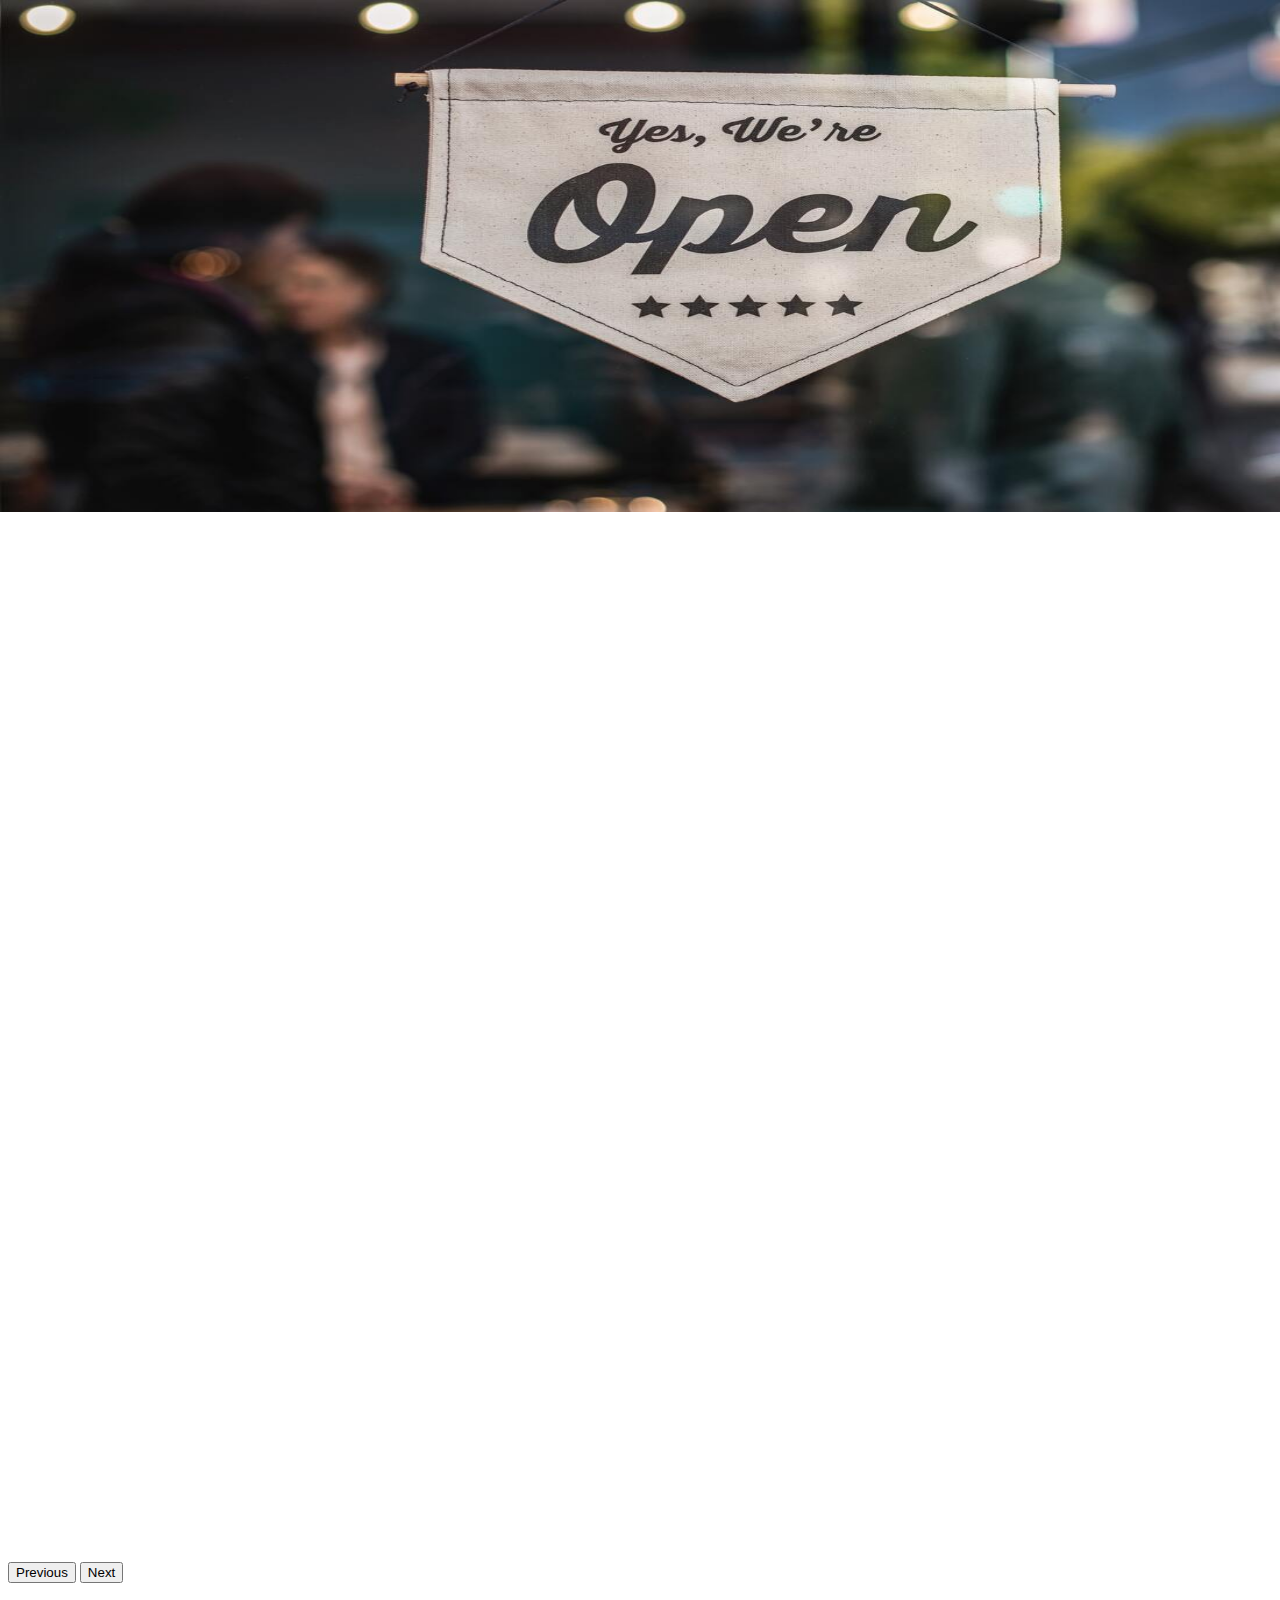
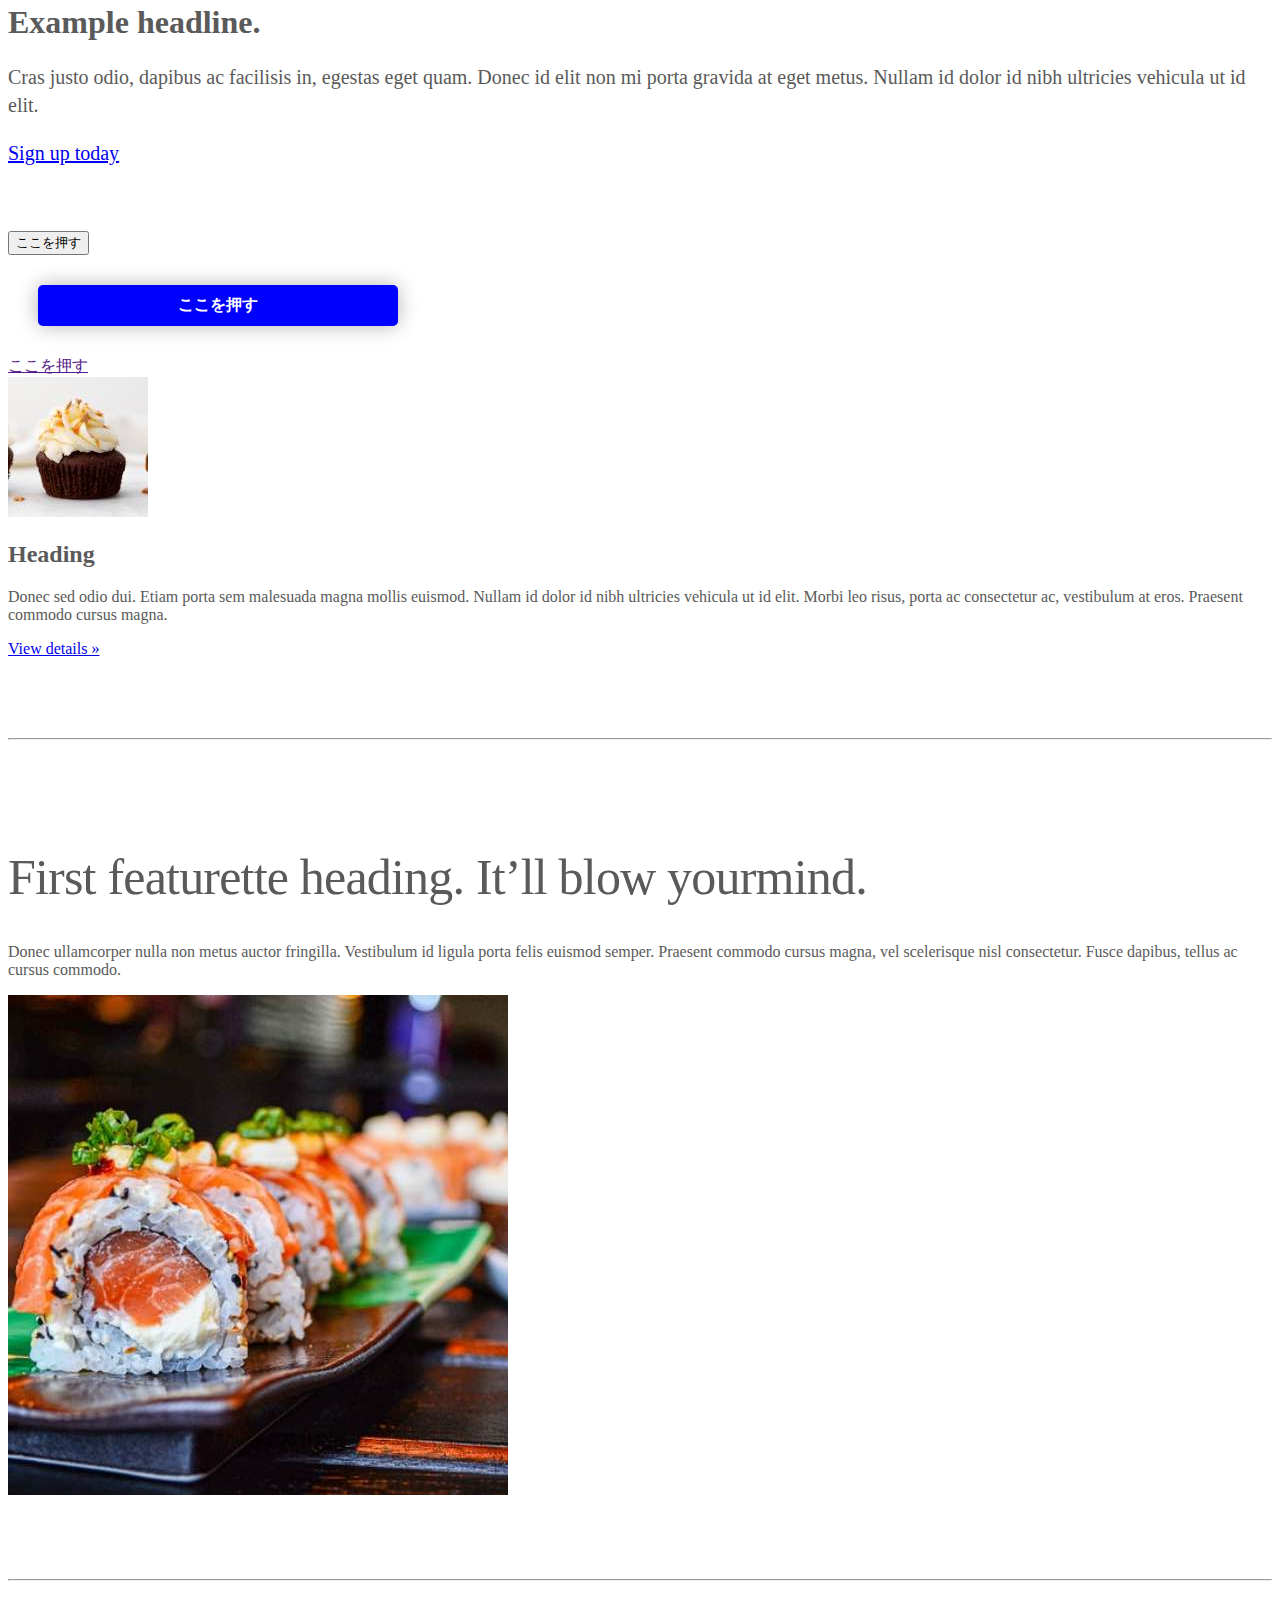
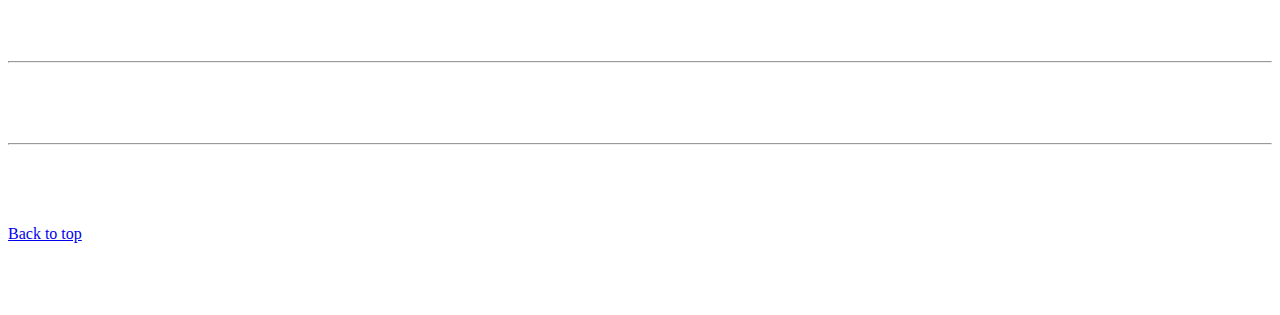
==== kadai_003/index_for_student.html @ 0d4db13d "Add files via upload" ====
<!doctype html>
<html lang="en">
  <head>
    <meta charset="utf-8">
    <meta name="viewport" content="width=device-width, initial-scale=1">
    <meta name="description" content="">
    <meta name="author" content="Mark Otto, Jacob Thornton, and Bootstrap contributors">
    <meta name="generator" content="Hugo 0.79.0">
    <title>Carousel Template · Bootstrap v5.0</title>
    <link rel="canonical" href="https://getbootstrap.com/docs/5.0/examples/carousel/">
    <!-- ************************************************ bootstrap.min.cssの読み込み -->
    <link href="https://cdn.jsdelivr.net/npm/bootstrap@5.0.0-beta1/dist/css/bootstrap.min.css" rel="stylesheet" integrity="sha384-giJF6kkoqNQ00vy+HMDP7azOuL0xtbfIcaT9wjKHr8RbDVddVHyTfAAsrekwKmP1" crossorigin="anonymous">
    <!-- ************************************************ carousel.cssの読み込み -->
    <link href="carousel.css" rel="stylesheet">
    <!-- ************************************************ bootstrap.bundle.min.jsの読み込み -->
    <script src="https://cdn.jsdelivr.net/npm/bootstrap@5.0.0-beta1/dist/js/bootstrap.bundle.min.js" integrity="sha384-ygbV9kiqUc6oa4msXn9868pTtWMgiQaeYH7/t7LECLbyPA2x65Kgf80OJFdroafW" crossorigin="anonymous" defer></script>
  </head>
  <body>
    <main>
      <!-- カールセル開始 -->
      <!-- carousel クラス と slide クラスを適用します-->
      <div id="myCarousel" class="carousel slide" data-bs-ride="carousel">
      
        <div class="carousel-indicators">
          <button type="button" data-bs-target="#myCarousel" data-bs-slide-to="0" class="active" aria-current="true" aria-label="Slide 1"></button>
          <button type="button" data-bs-target="#myCarousel" data-bs-slide-to="1" aria-label="Slide 2"></button>
          <button type="button" data-bs-target="#myCarousel" data-bs-slide-to="2" aria-label="Slide 3"></button>
        </div>
     
        <div class="carousel-inner">
        
          <div class="carousel-item active">
            <img src="img/top_1.jpg" class="d-block w-100" alt="メインビジュアル1">
          </div>
          <div class="carousel-item ">
            <img src="img/top_2.jpg" class="d-block w-100" alt="メインビジュアル2">
          </div>
          <div class="carousel-item">
            <img src="img/top_3.jpg" class="d-block w-100" alt="メインビジュアル3">
          </div>
        </div>
        <button class="carousel-control-prev" type="button" data-bs-target="#myCarousel" data-bs-slide="prev">
          <span class="carousel-control-prev-icon" aria-hidden="true"></span>
          <span class="visually-hidden">Previous</span>
        </button>
        <button class="carousel-control-next" type="button" data-bs-target="#myCarousel" data-bs-slide="next">
          <span class="carousel-control-next-icon" aria-hidden="true"></span>
          <span class="visually-hidden">Next</span>
        </button>
          <div class="container">
            <div class="carousel-caption">
              <h1>Example headline.</h1>
              <p>Cras justo odio, dapibus ac facilisis in, egestas eget quam. Donec id elit non mi porta gravida at eget
                metus. Nullam id dolor id nibh ultricies vehicula ut id elit.</p>
              <p><a class="btn btn-lg btn-primary" href="#" role="button">Sign up today</a></p>
            </div>
          </div>
      </div>
 
      
      <!-- ************************************************ カールセル終了 -->
      <!-- <div class="container marketing"> -->
        <div class="container">

          <style>
            
            /* ここにCSSを記載します。 */
            .button-test {
           /* パディング(余白)上下方向10px 左右方向30px */
           padding: 10px 30px;
           /* ボタンの幅 300px */
           width: 300px;
           /* 背景色 青 */
           background-color: blue;
           /* フォント色 白 */
           color: white;
            /* テキスト中央揃え */
          text-align: center;
          /* フォントを太く */
          font-weight: bold;
          /* ボタンの角を丸める */
          border-radius: 5px;
           /* 上下左右方向の余白外側30px */
           margin: 30px;
          /* ボタンの影 */
          box-shadow: 0 0 20px 0 rgba(0, 0, 0, 30%);
          }

          </style>
    
          <!-- buttonテスト -->
          <button>ここを押す</button>
          <div class="button-test">ここを押す</div>
   
          <a href="">ここを押す</a>
    
        </div>
    
        <div class="">
        <!-- これ以後のコードは編集しないため省略しています -->
      <div class="">
        <!-- <div class="row"> -->
        <div class="">
          <!-- <div class="col-lg-4"> -->
          <div class="">
            <img src="img/cake.jpg" class="rounded-circle" alt="サンプル画像2">
            <h2>Heading</h2>
            <p>Donec sed odio dui. Etiam porta sem malesuada magna mollis euismod. Nullam id dolor id nibh ultricies
              vehicula ut id elit. Morbi leo risus, porta ac consectetur ac, vestibulum at eros. Praesent commodo cursus
              magna.</p>
            <!-- <p><a class="btn btn-secondary" href="#" role="button">View details &raquo;</a></p> -->
            <p><a class="" href="#" role="button">View details &raquo;</a></p>
          </div>
        </div>
        <hr class="featurette-divider">
        <!-- <div class="row"> -->
        <div class="">
          <!-- <div class="col-md-7"> -->
          <div class="">
            <!-- <h2 class="featurette-heading">First featurette heading. <span class="text-muted">It’ll blow yourmind.</span> -->
            <h2 class="featurette-heading">First featurette heading. <span class="">It’ll blow yourmind.</span></h2>
            <!-- <p class="lead">Donec ullamcorper nulla non metus auctor fringilla. Vestibulum id ligula porta felis
              euismod
              semper. Praesent commodo cursus magna, vel scelerisque nisl consectetur. Fusce dapibus, tellus ac cursus
              commodo.</p> -->
            <p class="">
              Donec ullamcorper nulla non metus auctor fringilla. Vestibulum id ligula porta felis
              euismod
              semper. Praesent commodo cursus magna, vel scelerisque nisl consectetur. Fusce dapibus, tellus ac cursus
              commodo.
            </p>
          </div>
          <!-- <div class="col-md-5"> -->
          <div class="">
            <!-- <img src="img/sushi.jpg" class="img-fluid" alt=""> -->
            <img src="img/sushi.jpg" class="" alt="サンプル画像3">
          </div>
        </div>
        <hr class="featurette-divider">
        <!-- ここにもう一つ左右を反転させたものを作ります。 -->
        <hr class="featurette-divider">
        <!-- ここにもう一つ左右を反転させたものを作ります。 -->
        <hr class="featurette-divider">
        <footer class="container">
          <!-- <p class="float-end"><a href="#">Back to top</a></p> -->
          <p class=""><a href="#">Back to top</a></p>
        </footer>
      </div>
    </main>
  </body>

</html>
---- kadai_003/carousel.css ----
/* ----------------------------------------------- 全体の文字色修正と下部の余白の調整 */
body {
  /* padding-top: 3rem; */
  padding-bottom: 3rem;
  color: #5a5a5a;
}

/* ----------------------------------------------- カルーセルのカスタマイズ */
.carousel {
  margin-bottom: 4rem;
}

.carousel-caption {
  bottom: 3rem;
  z-index: 10;
}

.carousel-item {
  height: 32rem;
}

.carousel-item > img {
  position: absolute;
  top: 0;
  left: 0;
  min-width: 100%;
  height: 32rem;
}

/* ----------------------------------------------- マーケティングコンテンツ */
.marketing .col-lg-4 {
  margin-bottom: 1.5rem;
  text-align: center;
}

.marketing h2 {
  font-weight: 400;
}

/* rtl:begin:ignore */
.marketing .col-lg-4 p {
  margin-right: .75rem;
  margin-left: .75rem;
}

/* rtl:end:ignore */

/* ----------------------------------------------- フィーチャーレット */
.featurette-divider {
  margin: 5rem 0;
  /* Space out the Bootstrap <hr> more */
}

.featurette-heading {
  font-weight: 300;
  line-height: 1;
  /* rtl:remove */
  letter-spacing: -.05rem;
}

/* ----------------------------------------------- レスポンシブデザイン */
@media (min-width: 40em) {
  .carousel-caption p {
    margin-bottom: 1.25rem;
    font-size: 1.25rem;
    line-height: 1.4;
  }

  .featurette-heading {
    font-size: 50px;
  }
}

@media (min-width: 62em) {
  .featurette-heading {
    margin-top: 7rem;
  }
}
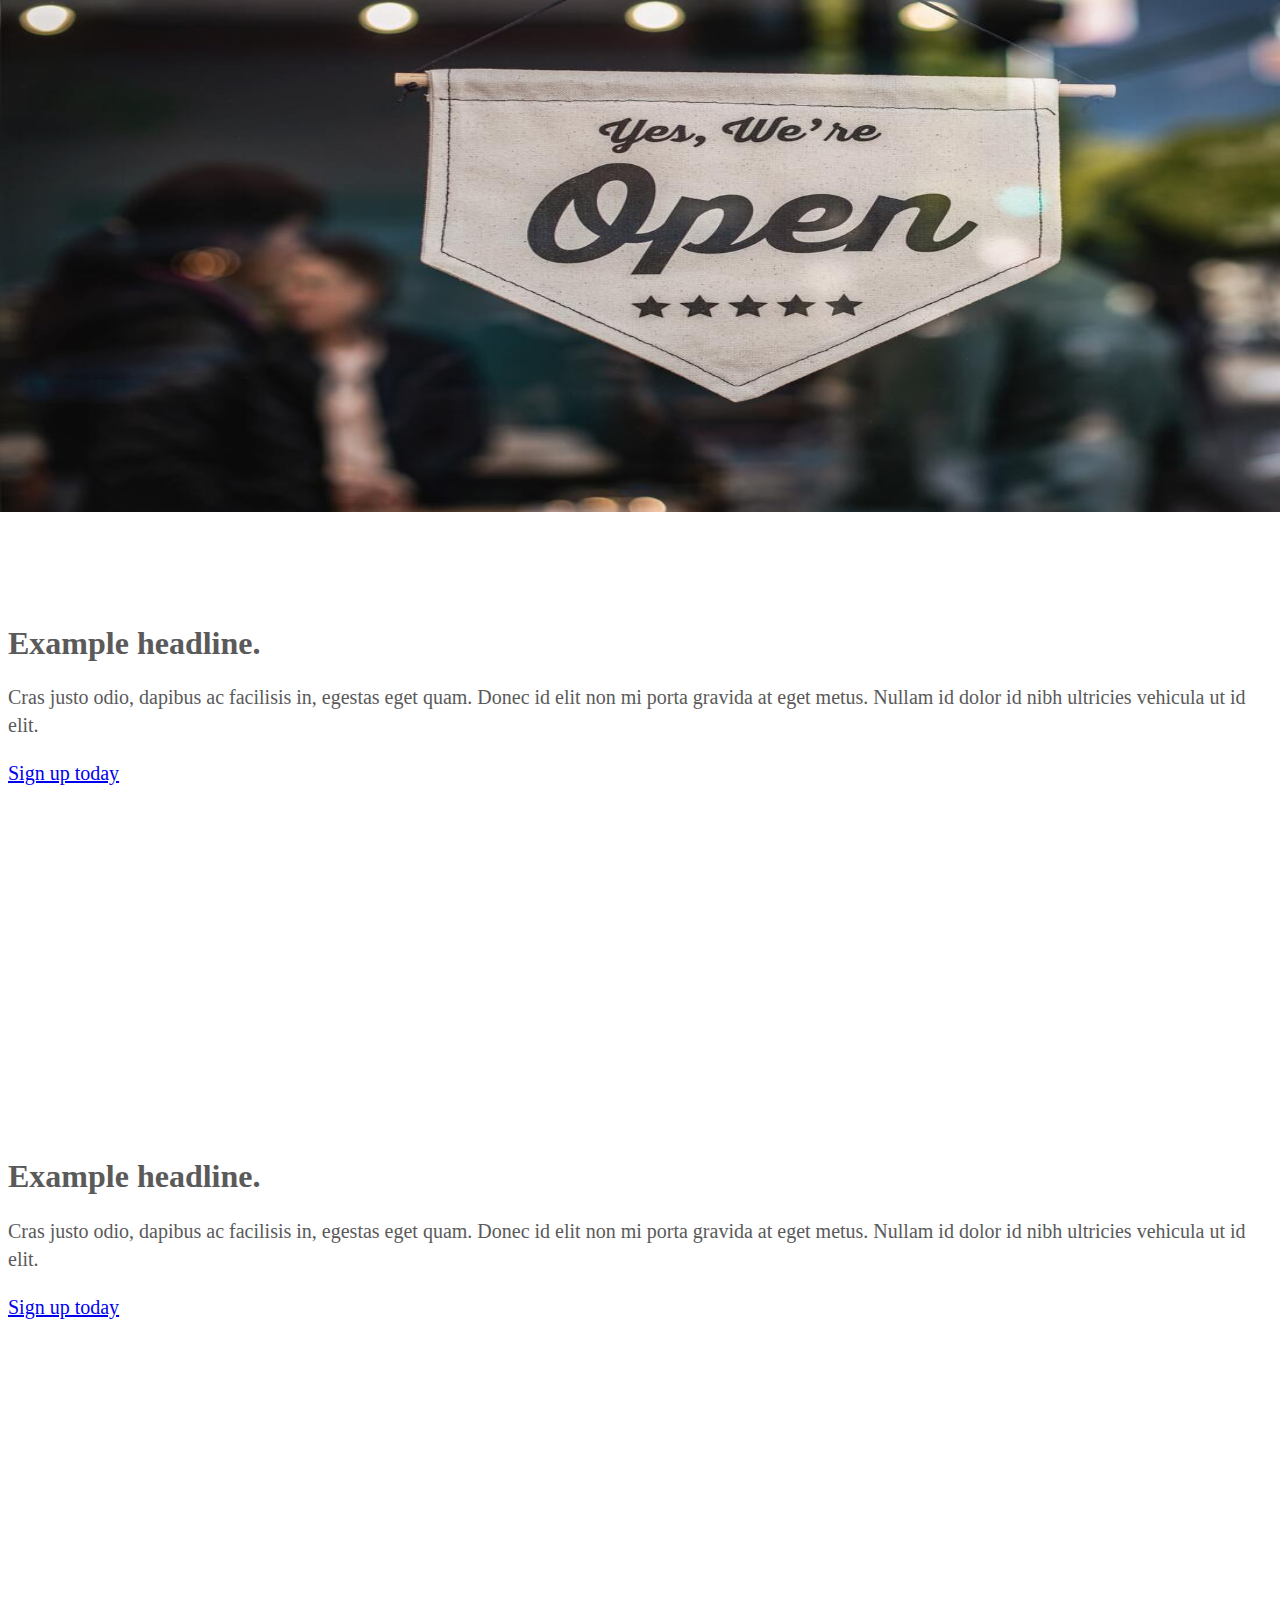
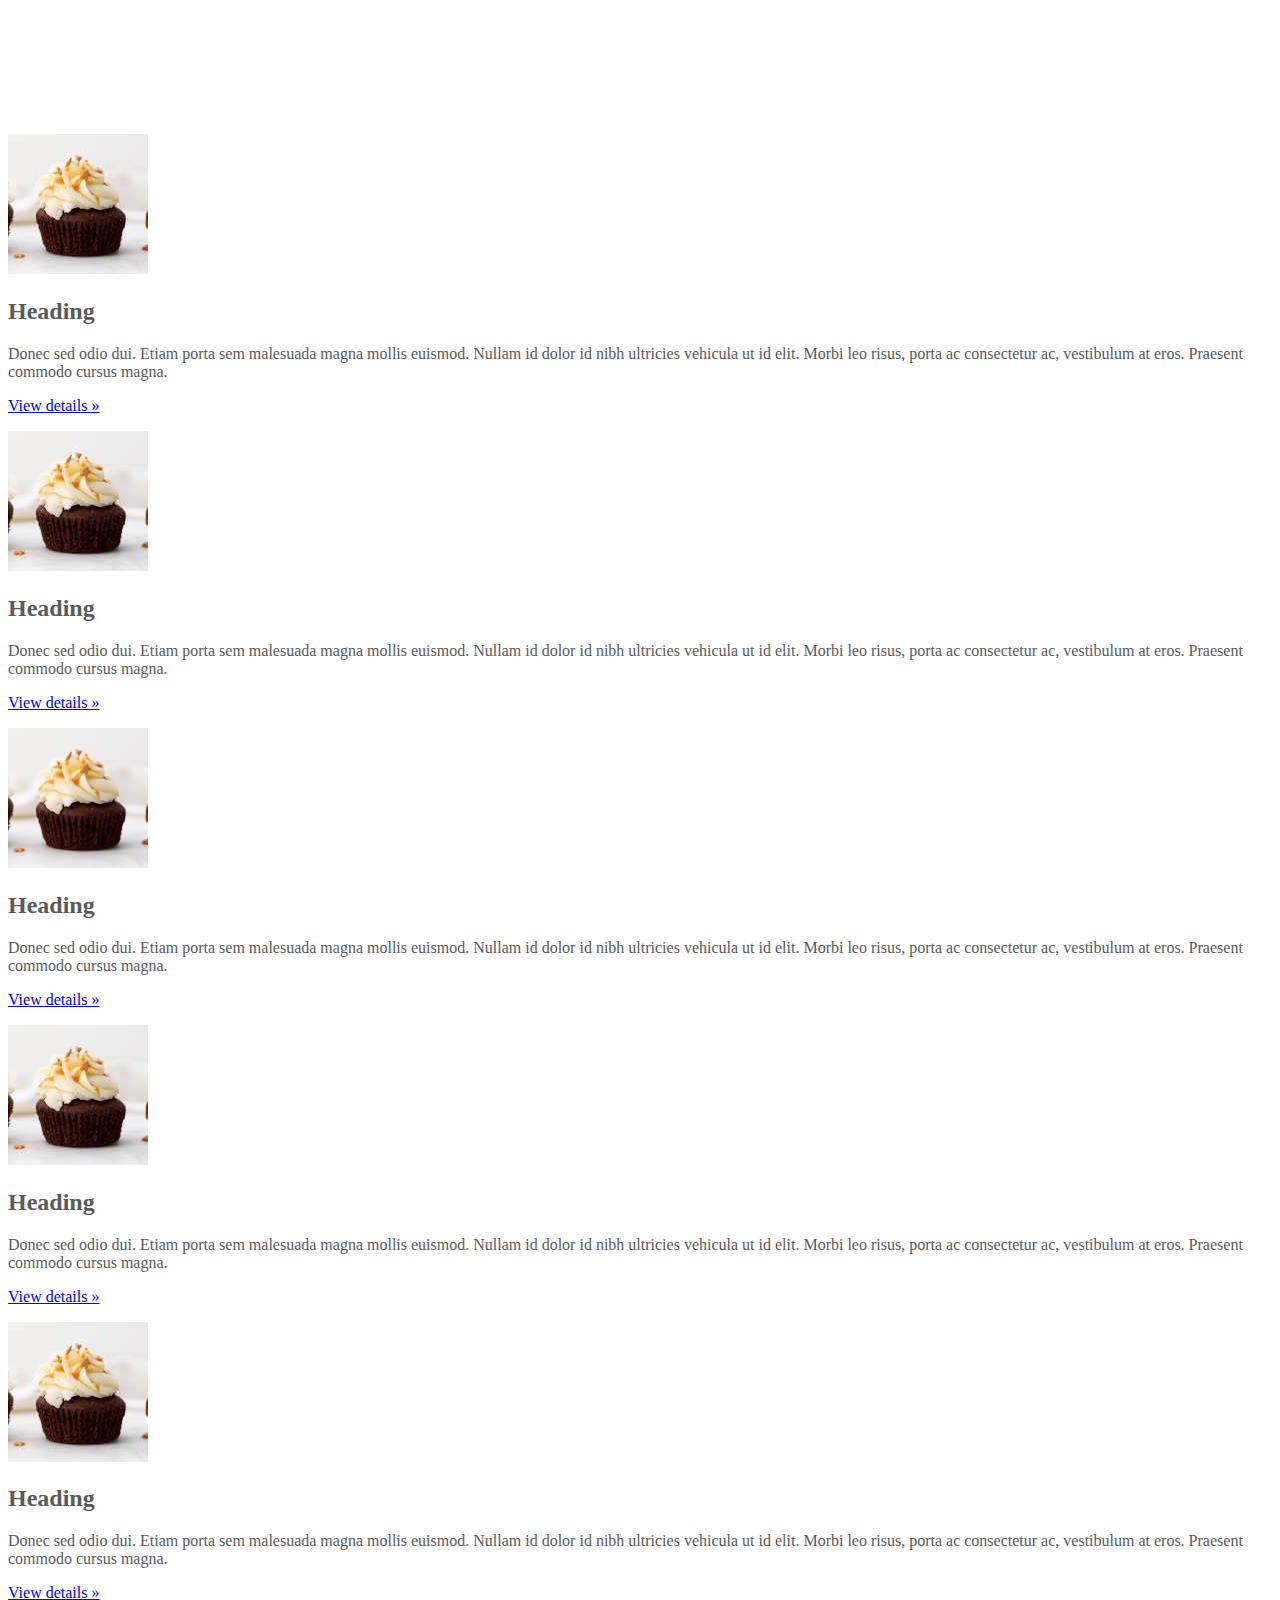
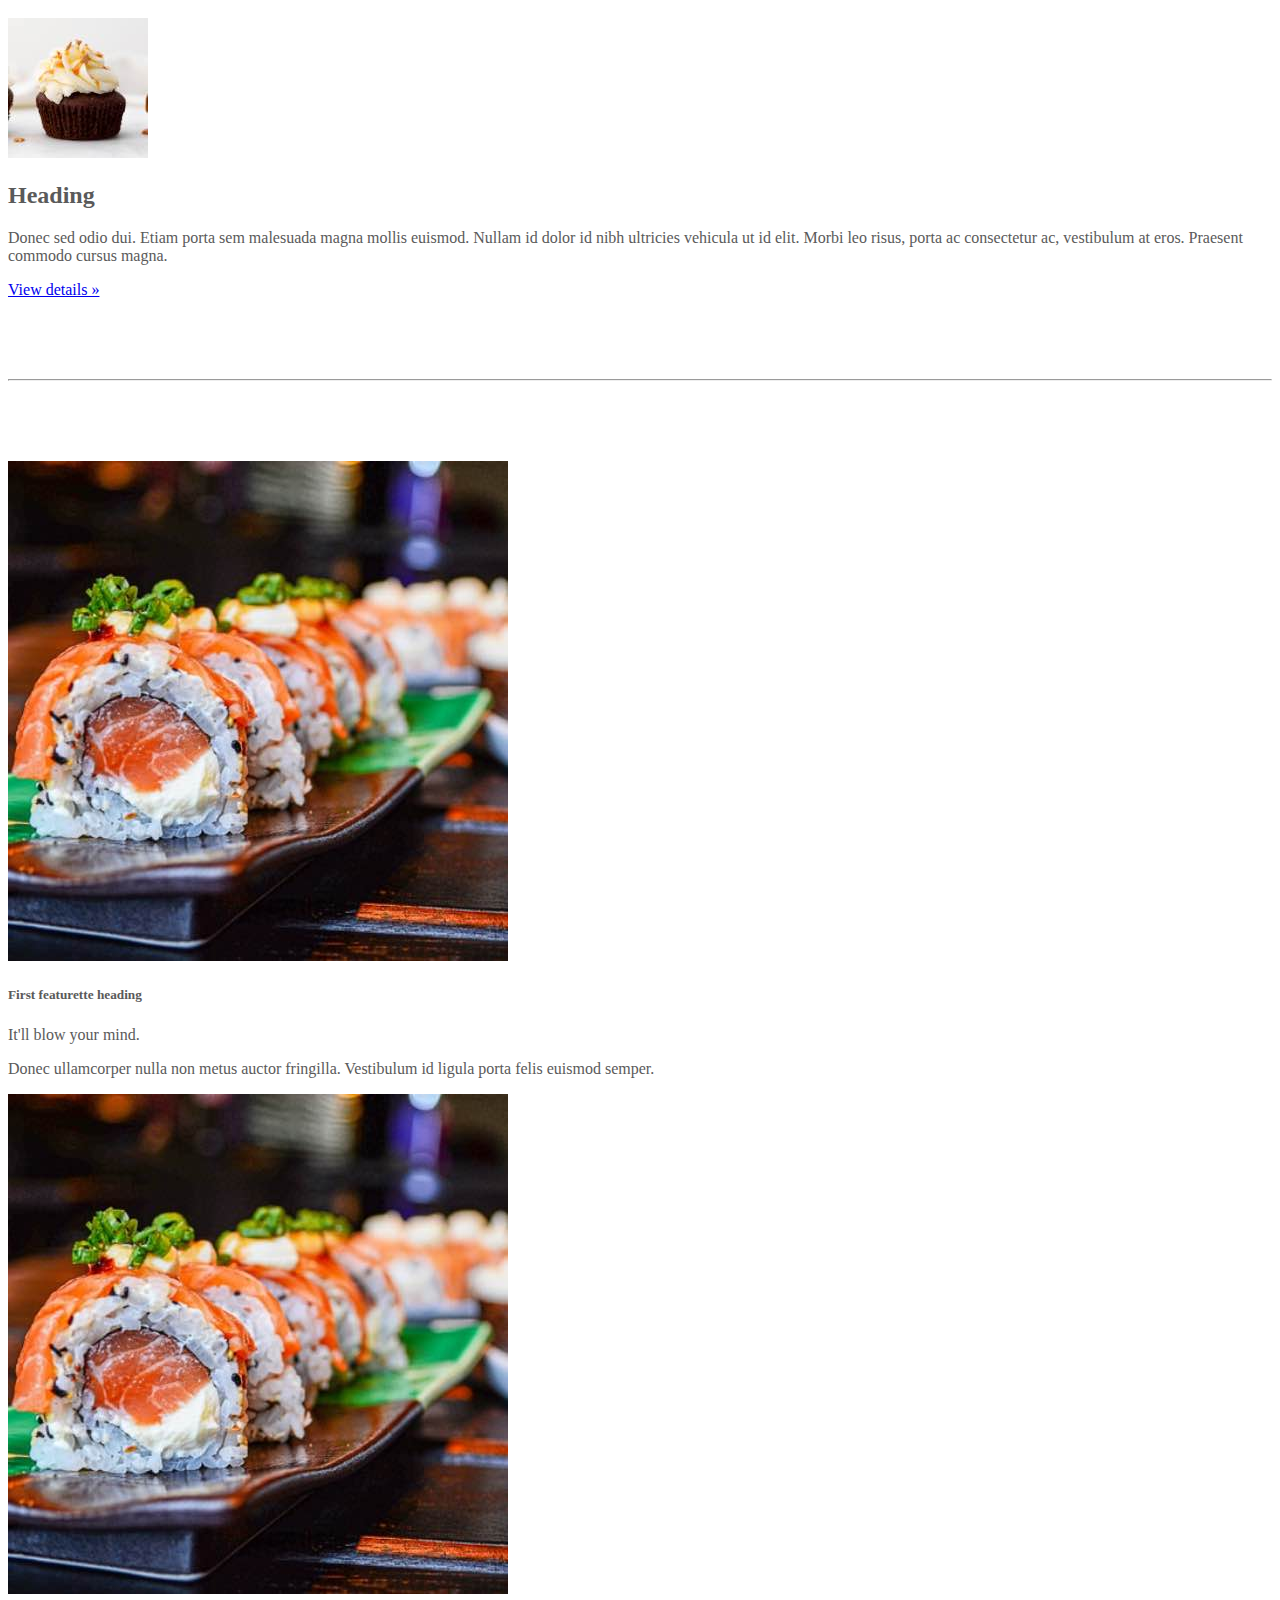
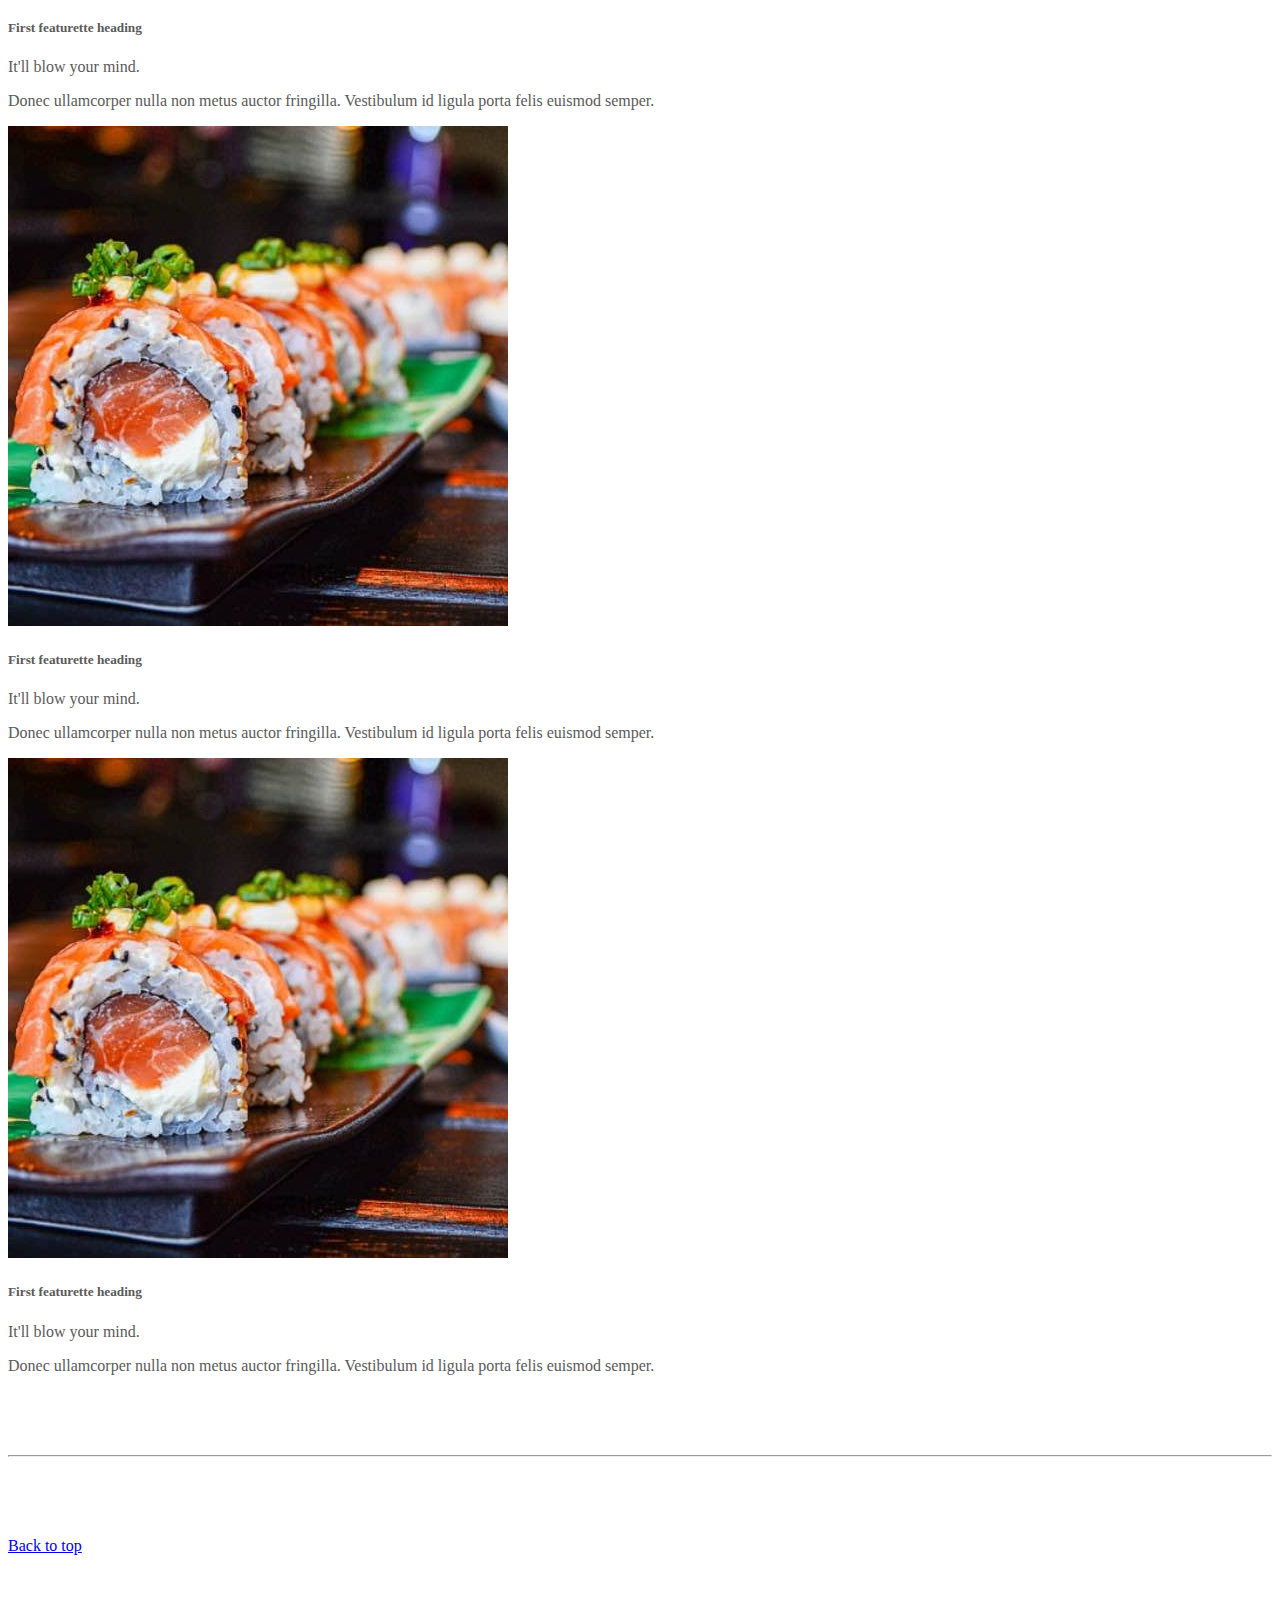
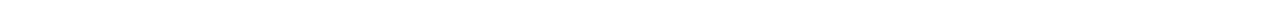
==== commit 62ca3229: "Add files via upload" ====
--- a/kadai_003/index_for_student.html
+++ b/kadai_003/index_for_student.html
@@ -18,129 +18,219 @@
   <body>
     <main>
       <!-- カールセル開始 -->
-      <!-- carousel クラス と slide クラスを適用します-->
-      <div id="myCarousel" class="carousel slide" data-bs-ride="carousel">
       
-        <div class="carousel-indicators">
-          <button type="button" data-bs-target="#myCarousel" data-bs-slide-to="0" class="active" aria-current="true" aria-label="Slide 1"></button>
-          <button type="button" data-bs-target="#myCarousel" data-bs-slide-to="1" aria-label="Slide 2"></button>
-          <button type="button" data-bs-target="#myCarousel" data-bs-slide-to="2" aria-label="Slide 3"></button>
-        </div>
-     
-        <div class="carousel-inner">
+    <!-- carousel クラス と slide クラスを適用します-->
+    <div class="container">
+   <div id="myCarousel" class="carousel slide" data-bs-ride="carousel">
+
+    <!-- カルーセル下部に表示されるインジケーター -->
+  <ol class="carousel-indicators">
+    <li data-bs-target="#carouselExampleCaptions" data-bs-slide-to="0" class="active"></li>
+    <li data-bs-target="#carouselExampleCaptions" data-bs-slide-to="1"></li>
+    <li data-bs-target="#carouselExampleCaptions" data-bs-slide-to="2"></li>
+  </ol>
+
+  <!-- これ以降がカルーセルの内部 -->
+  <div class="carousel-inner">
+
+    <!-- カルーセル１枚目にはactiveクラスを設定 -->
+    <div class="carousel-item active">
+
+      <!-- カルーセル 背景画像 -->
+      <img src="img/top_1.jpg" class="d-block w-100" alt="サンプル画像1">
+      <div class="carousel-caption d-none d-md-block">
         
-          <div class="carousel-item active">
-            <img src="img/top_1.jpg" class="d-block w-100" alt="メインビジュアル1">
-          </div>
-          <div class="carousel-item ">
-            <img src="img/top_2.jpg" class="d-block w-100" alt="メインビジュアル2">
-          </div>
-          <div class="carousel-item">
-            <img src="img/top_3.jpg" class="d-block w-100" alt="メインビジュアル3">
-          </div>
-        </div>
-        <button class="carousel-control-prev" type="button" data-bs-target="#myCarousel" data-bs-slide="prev">
-          <span class="carousel-control-prev-icon" aria-hidden="true"></span>
-          <span class="visually-hidden">Previous</span>
-        </button>
-        <button class="carousel-control-next" type="button" data-bs-target="#myCarousel" data-bs-slide="next">
-          <span class="carousel-control-next-icon" aria-hidden="true"></span>
-          <span class="visually-hidden">Next</span>
-        </button>
-          <div class="container">
-            <div class="carousel-caption">
-              <h1>Example headline.</h1>
-              <p>Cras justo odio, dapibus ac facilisis in, egestas eget quam. Donec id elit non mi porta gravida at eget
-                metus. Nullam id dolor id nibh ultricies vehicula ut id elit.</p>
-              <p><a class="btn btn-lg btn-primary" href="#" role="button">Sign up today</a></p>
-            </div>
-          </div>
-      </div>
- 
+        <!-- カルーセル内 タイトル文字 -->
+        <h1>Example headline.</h1>
+
+        <!-- カルーセル内 テキスト -->
+        <p>Cras justo odio, dapibus ac facilisis in, egestas eget quam. Donec id elit non mi porta gravida at eget
+          metus. Nullam id dolor id nibh ultricies vehicula ut id elit.</p>
+          <p><a class="btn btn-lg btn-primary" href="#" role="button">Sign up today</a></p>
+      </div>
+    </div>
+
+    <!-- カルーセル２枚目 -->
+    <div class="carousel-item">
+      <img src="img/top_2.jpg" class="d-block w-100" alt="サンプル画像2">
+      <div class="carousel-caption d-none d-md-block">
+        <h1>Example headline.</h1>
+        <p>Cras justo odio, dapibus ac facilisis in, egestas eget quam. Donec id elit non mi porta gravida at eget
+          metus. Nullam id dolor id nibh ultricies vehicula ut id elit.</p>
+          <p><a class="btn btn-lg btn-primary" href="#" role="button">Sign up today</a></p>
+      </div>
+    </div>
+
+    <!-- カルーセル3枚目 -->
+    <div class="carousel-item">
+      <img src="img/top_3.jpg" class="d-block w-100" alt="サンプル画像3">
+      <div class="carousel-caption d-none d-md-block">
+        <h1>Example headline.</h1>
+        <p>Cras justo odio, dapibus ac facilisis in, egestas eget quam. Donec id elit non mi porta gravida at eget
+          metus. Nullam id dolor id nibh ultricies vehicula ut id elit.</p>
+          <p><a class="btn btn-lg btn-primary" href="#" role="button">Sign up today</a></p>
+
+      </div>
+    </div>
+  </div>
+ </div>
+</div>
+    <!-- カールセル終了 -->
+
+      <!-- ************************************************ カールセル終了 -->
+      <!-- グリットシステム -->
+      <div class="container"> <!-- クラスで中央揃えにして左右の余白を作る -->
+        <div class="row"> <!-- 行を整える -->
+      <!-- カラム1 -->
+          <div class="col-md-2 col-6 text-center"> <!-- col 縦方向カラム割り 文字中央 -->
+            <!-- start col-lg-4 -->
+           <img src="img/cake.jpg" class="rounded-circle" alt="サンプル画像2">
+
+         <h2>Heading</h2>
+     <p>
+       Donec sed odio dui. Etiam porta sem malesuada magna mollis 
+       euismod. Nullam id dolor id nibh ultricies vehicula ut id elit. 
+       Morbi leo risus, porta ac consectetur ac, vestibulum at eros. 
+       Praesent commodo cursus magna.
+     </p>
+     <p><a class="btn btn-secondary" href="#" role="button">View details &raquo;</a></p>
+
+    </div>
+       <!-- カラム2 -->  
+    <div class="col-md-2 col-6 text-center">
+      <!-- start col-lg-4 -->
+      <img src="img/cake.jpg" class="rounded-circle" alt="サンプル画像2">
+      <h2>Heading</h2>
+      <p>
+        Donec sed odio dui. Etiam porta sem malesuada magna mollis
+        euismod. Nullam id dolor id nibh ultricies vehicula ut id elit.
+        Morbi leo risus, porta ac consectetur ac, vestibulum at eros.
+        Praesent commodo cursus magna.
+      </p>
+      <p><a class="btn btn-secondary" href="#" role="button">View details &raquo;</a></p>
+    </div>
+
+     <!-- カラム3 -->
+    <div class="col-md-2 col-6 text-center">
+      <!-- start col-lg-4 -->
+      <img src="img/cake.jpg" class="rounded-circle" alt="サンプル画像2">
+      <h2>Heading</h2>
+      <p>
+        Donec sed odio dui. Etiam porta sem malesuada magna mollis
+        euismod. Nullam id dolor id nibh ultricies vehicula ut id elit.
+        Morbi leo risus, porta ac consectetur ac, vestibulum at eros.
+        Praesent commodo cursus magna.
+      </p>
+      <p><a class="btn btn-secondary" href="#" role="button">View details &raquo;</a></p>
+    </div>
+       
+      <!-- カラム4 -->
+    <div class="col-md-2 col-6 text-center">
+      <!-- start col-lg-4 -->
+      <img src="img/cake.jpg" class="rounded-circle" alt="サンプル画像2">
+      <h2>Heading</h2>
+      <p>
+        Donec sed odio dui. Etiam porta sem malesuada magna mollis
+        euismod. Nullam id dolor id nibh ultricies vehicula ut id elit.
+        Morbi leo risus, porta ac consectetur ac, vestibulum at eros.
+        Praesent commodo cursus magna.
+      </p>
+      <p><a class="btn btn-secondary" href="#" role="button">View details &raquo;</a></p>
+    </div>
+
+     <!-- カラム5 -->
+    <div class="col-md-2 col-6 text-center">
+      <!-- start col-lg-4 -->
+      <img src="img/cake.jpg" class="rounded-circle" alt="サンプル画像2">
+      <h2>Heading</h2>
+      <p>
+        Donec sed odio dui. Etiam porta sem malesuada magna mollis
+        euismod. Nullam id dolor id nibh ultricies vehicula ut id elit.
+        Morbi leo risus, porta ac consectetur ac, vestibulum at eros.
+        Praesent commodo cursus magna.
+      </p>
+      <p><a class="btn btn-secondary" href="#" role="button">View details &raquo;</a></p>
+    </div>
+
+     <!-- カラム6 -->
+    <div class="col-md-2 col-6 text-center">
+      <!-- start col-lg-4 -->
+      <img src="img/cake.jpg" class="rounded-circle" alt="サンプル画像2">
+      <h2>Heading</h2>
+      <p>
+        Donec sed odio dui. Etiam porta sem malesuada magna mollis
+        euismod. Nullam id dolor id nibh ultricies vehicula ut id elit.
+        Morbi leo risus, porta ac consectetur ac, vestibulum at eros.
+        Praesent commodo cursus magna.
+      </p>
+      <p><a class="btn btn-secondary" href="#" role="button">View details &raquo;</a></p>
+    </div>
+        </div>
+      </div>
+
+
       
-      <!-- ************************************************ カールセル終了 -->
-      <!-- <div class="container marketing"> -->
-        <div class="container">
-
-          <style>
-            
-            /* ここにCSSを記載します。 */
-            .button-test {
-           /* パディング(余白)上下方向10px 左右方向30px */
-           padding: 10px 30px;
-           /* ボタンの幅 300px */
-           width: 300px;
-           /* 背景色 青 */
-           background-color: blue;
-           /* フォント色 白 */
-           color: white;
-            /* テキスト中央揃え */
-          text-align: center;
-          /* フォントを太く */
-          font-weight: bold;
-          /* ボタンの角を丸める */
-          border-radius: 5px;
-           /* 上下左右方向の余白外側30px */
-           margin: 30px;
-          /* ボタンの影 */
-          box-shadow: 0 0 20px 0 rgba(0, 0, 0, 30%);
-          }
-
-          </style>
-    
-          <!-- buttonテスト -->
-          <button>ここを押す</button>
-          <div class="button-test">ここを押す</div>
-   
-          <a href="">ここを押す</a>
-    
-        </div>
-    
-        <div class="">
-        <!-- これ以後のコードは編集しないため省略しています -->
-      <div class="">
-        <!-- <div class="row"> -->
-        <div class="">
-          <!-- <div class="col-lg-4"> -->
-          <div class="">
-            <img src="img/cake.jpg" class="rounded-circle" alt="サンプル画像2">
-            <h2>Heading</h2>
-            <p>Donec sed odio dui. Etiam porta sem malesuada magna mollis euismod. Nullam id dolor id nibh ultricies
-              vehicula ut id elit. Morbi leo risus, porta ac consectetur ac, vestibulum at eros. Praesent commodo cursus
-              magna.</p>
-            <!-- <p><a class="btn btn-secondary" href="#" role="button">View details &raquo;</a></p> -->
-            <p><a class="" href="#" role="button">View details &raquo;</a></p>
-          </div>
-        </div>
-        <hr class="featurette-divider">
-        <!-- <div class="row"> -->
-        <div class="">
-          <!-- <div class="col-md-7"> -->
-          <div class="">
-            <!-- <h2 class="featurette-heading">First featurette heading. <span class="text-muted">It’ll blow yourmind.</span> -->
-            <h2 class="featurette-heading">First featurette heading. <span class="">It’ll blow yourmind.</span></h2>
-            <!-- <p class="lead">Donec ullamcorper nulla non metus auctor fringilla. Vestibulum id ligula porta felis
-              euismod
-              semper. Praesent commodo cursus magna, vel scelerisque nisl consectetur. Fusce dapibus, tellus ac cursus
-              commodo.</p> -->
-            <p class="">
-              Donec ullamcorper nulla non metus auctor fringilla. Vestibulum id ligula porta felis
-              euismod
-              semper. Praesent commodo cursus magna, vel scelerisque nisl consectetur. Fusce dapibus, tellus ac cursus
-              commodo.
-            </p>
-          </div>
-          <!-- <div class="col-md-5"> -->
-          <div class="">
-            <!-- <img src="img/sushi.jpg" class="img-fluid" alt=""> -->
-            <img src="img/sushi.jpg" class="" alt="サンプル画像3">
-          </div>
-        </div>
-        <hr class="featurette-divider">
-        <!-- ここにもう一つ左右を反転させたものを作ります。 -->
-        <hr class="featurette-divider">
-        <!-- ここにもう一つ左右を反転させたものを作ります。 -->
-        <hr class="featurette-divider">
+ <!-- cardクラス -->
+  
+ <div class="container marketing">
+
+  <!-- お寿司部分開始 -->
+  <hr class="featurette-divider">
+  <div class="row">
+    <!-- カード 1 -->
+    <div class="col-md-3">
+      <div class="card">
+        <img src="img/sushi.jpg" class="card-img-top" alt="サンプル画像1">
+        <div class="card-body">
+          <h5 class="card-title">First featurette heading</h5>
+          <p class="card-text">It'll blow your mind.</p>
+          <p class="card-text">Donec ullamcorper nulla non metus auctor fringilla. Vestibulum id ligula porta felis euismod semper.</p>
+        </div>
+      </div>
+    </div>
+
+    <!-- カード 2 -->
+    <div class="col-md-3">
+      <div class="card">
+        <img src="img/sushi.jpg" class="card-img-top" alt="サンプル画像2">
+        <div class="card-body">
+          <h5 class="card-title">First featurette heading</h5>
+          <p class="card-text">It'll blow your mind.</p>
+          <p class="card-text">Donec ullamcorper nulla non metus auctor fringilla. Vestibulum id ligula porta felis euismod semper.</p>
+        </div>
+      </div>
+    </div>
+
+    <!-- カード 3 -->
+    <div class="col-md-3">
+      <div class="card">
+        <img src="img/sushi.jpg" class="card-img-top" alt="サンプル画像3">
+        <div class="card-body">
+          <h5 class="card-title">First featurette heading</h5>
+          <p class="card-text">It'll blow your mind.</p>
+          <p class="card-text">Donec ullamcorper nulla non metus auctor fringilla. Vestibulum id ligula porta felis euismod semper.</p>
+        </div>
+      </div>
+    </div>
+
+    <!-- カード 4 -->
+    <div class="col-md-3">
+      <div class="card">
+        <img src="img/sushi.jpg" class="card-img-top" alt="サンプル画像4">
+        <div class="card-body">
+          <h5 class="card-title">First featurette heading</h5>
+          <p class="card-text">It'll blow your mind.</p>
+          <p class="card-text">Donec ullamcorper nulla non metus auctor fringilla. Vestibulum id ligula porta felis euismod semper.</p>
+        </div>
+      </div>
+    </div>
+  </div>
+  <hr class="featurette-divider">
+  <!-- お寿司部分終了 -->
+        
+
+
+
         <footer class="container">
           <!-- <p class="float-end"><a href="#">Back to top</a></p> -->
           <p class=""><a href="#">Back to top</a></p>
